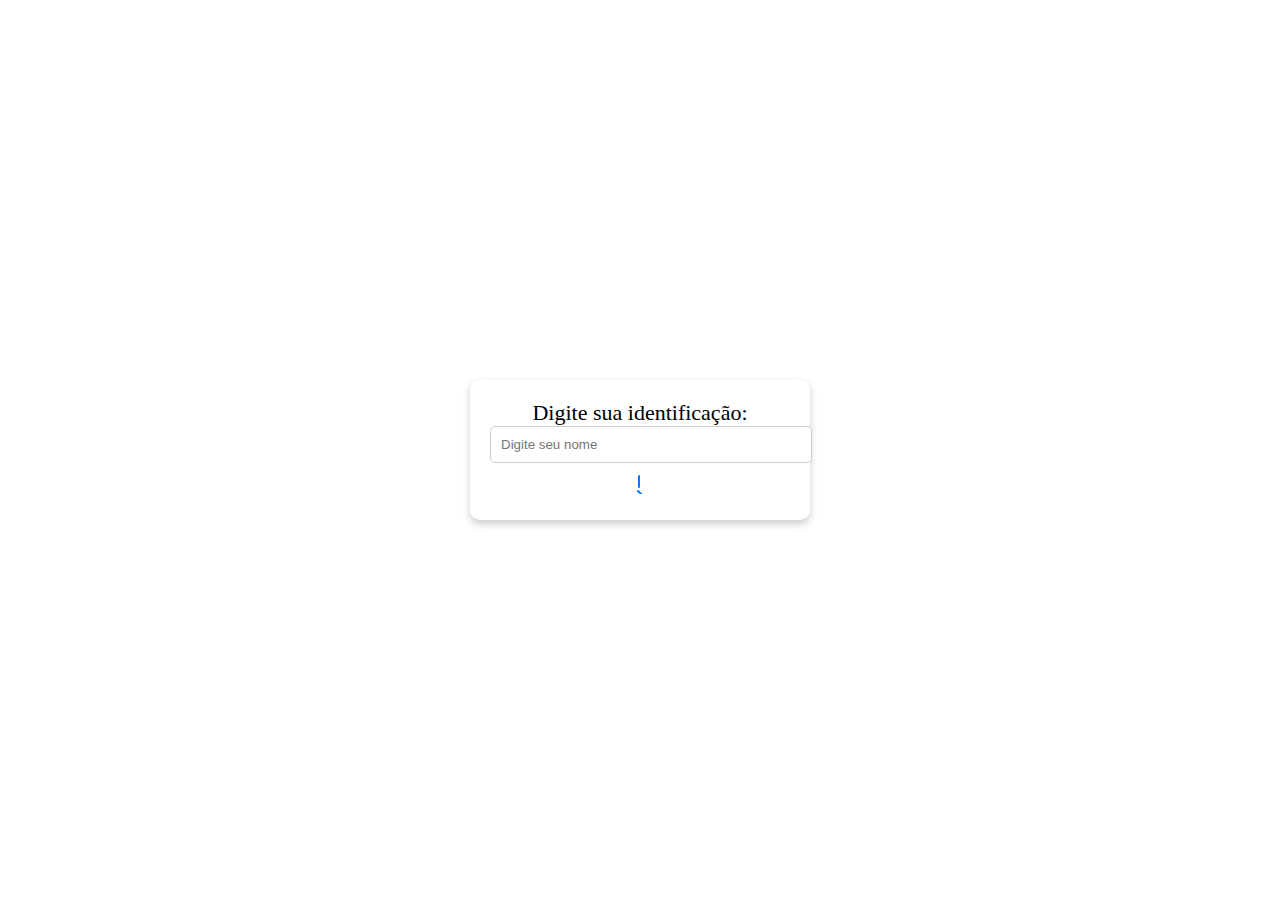
==== index.html @ 030fe0ed "Update index.html" ====
<!DOCTYPE html>
<html lang="en">
<head>
<meta charset="UTF-8">
<meta name="viewport" content="width=device-width, initial-scale=1.0">
<title>Identificação do Usuário</title>
<style>
  body {
    background-color: white;
    color: black;
    font-family: "Times New Roman", serif;
    font-size: 22px;
    display: flex;
    justify-content: center;
    align-items: center;
    height: 100vh;
    margin: 0;
  }

  #identificationBox {
    background-color: white;
    border-radius: 10px;
    box-shadow: 0px 4px 8px rgba(0, 0, 0, 0.2);
    padding: 20px;
    width: 300px;
    text-align: center;
  }

  input {
    width: 100%;
    padding: 10px;
    border: 1px solid #ccc;
    border-radius: 5px;
    margin-bottom: 10px;
  }

  #submitBtn {
    background-color: transparent;
    border: none;
    cursor: pointer;
  }

  #submitIcon {
    width: 20px;
    height: 20px;
    fill: #007bff;
  }
</style>
</head>
<body>
  <div id="identificationBox">
    <label for="username">Digite sua identificação:</label>
    <input type="text" id="username" placeholder="Digite seu nome">
    <button id="submitBtn">
      <svg id="submitIcon" xmlns="http://www.w3.org/2000/svg" viewBox="0 0 20 20">
        <path d="M7.293 16.293a1 1 0 011.414 0l5 5a1 1 0 01-1.414 1.414l-5-5a1 1 0 010-1.414z"/>
        <path d="M8 2a1 1 0 012 0v11a1 1 0 11-2 0V2z"/>
      </svg>
    </button>
  </div>

  <script>
    const submitButton = document.getElementById("submitBtn");

    submitButton.addEventListener("click", () => {
      const usernameInput = document.getElementById("username");
      const username = usernameInput.value;

      if (username.trim() !== "") {
        alert(`Identificação enviada: ${username}`);
      } else {
        alert("Por favor, insira sua identificação.");
      }
    });
  </script>
</body>
</html>
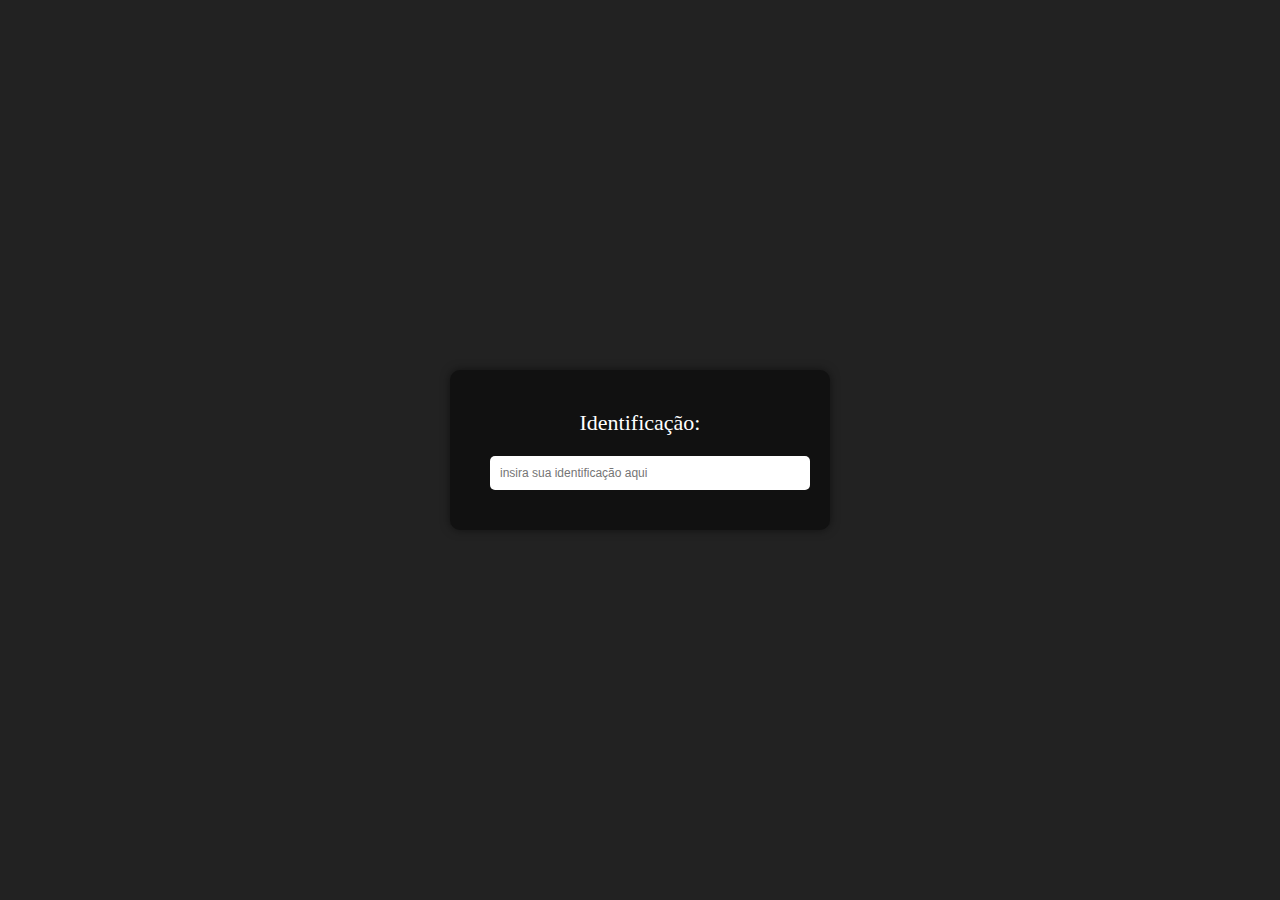
==== commit 2eefaa90: "Update index.html" ====
--- a/index.html
+++ b/index.html
@@ -3,75 +3,56 @@
 <head>
 <meta charset="UTF-8">
 <meta name="viewport" content="width=device-width, initial-scale=1.0">
-<title>Identificação do Usuário</title>
 <style>
   body {
-    background-color: white;
-    color: black;
-    font-family: "Times New Roman", serif;
-    font-size: 22px;
+    background-color: #222;
+    margin: 0;
+    padding: 0;
     display: flex;
     justify-content: center;
     align-items: center;
-    height: 100vh;
-    margin: 0;
+    min-height: 100vh;
+    font-family: 'Times New Roman', serif;
   }
 
-  #identificationBox {
-    background-color: white;
+  .container {
+    background-color: #111;
+    color: white;
+    padding: 40px;
     border-radius: 10px;
-    box-shadow: 0px 4px 8px rgba(0, 0, 0, 0.2);
-    padding: 20px;
+    box-shadow: 0px 0px 10px rgba(0, 0, 0, 0.5);
     width: 300px;
     text-align: center;
   }
 
-  input {
-    width: 100%;
-    padding: 10px;
-    border: 1px solid #ccc;
-    border-radius: 5px;
-    margin-bottom: 10px;
+  .identification {
+    font-size: 22px;
+    margin-bottom: 20px;
   }
 
-  #submitBtn {
-    background-color: transparent;
+  input {
+    padding: 10px;
+    width: 100%;
+    font-size: 12px;
     border: none;
-    cursor: pointer;
+    border-radius: 5px;
+    justify-content: center;
+    align-items: center;
   }
 
-  #submitIcon {
-    width: 20px;
-    height: 20px;
-    fill: #007bff;
+  input:focus {
+    outline: none;
+    box-shadow: 0px 0px 5px rgba(255, 255, 255, 0.8);
   }
 </style>
+<title>:)</title>
 </head>
 <body>
-  <div id="identificationBox">
-    <label for="username">Digite sua identificação:</label>
-    <input type="text" id="username" placeholder="Digite seu nome">
-    <button id="submitBtn">
-      <svg id="submitIcon" xmlns="http://www.w3.org/2000/svg" viewBox="0 0 20 20">
-        <path d="M7.293 16.293a1 1 0 011.414 0l5 5a1 1 0 01-1.414 1.414l-5-5a1 1 0 010-1.414z"/>
-        <path d="M8 2a1 1 0 012 0v11a1 1 0 11-2 0V2z"/>
-      </svg>
-    </button>
+  <div class="container">
+    <div class="identification">
+      Identificação:
+    </div>
+    <input type="text" placeholder="insira sua identificação aqui">
   </div>
-
-  <script>
-    const submitButton = document.getElementById("submitBtn");
-
-    submitButton.addEventListener("click", () => {
-      const usernameInput = document.getElementById("username");
-      const username = usernameInput.value;
-
-      if (username.trim() !== "") {
-        alert(`Identificação enviada: ${username}`);
-      } else {
-        alert("Por favor, insira sua identificação.");
-      }
-    });
-  </script>
 </body>
 </html>
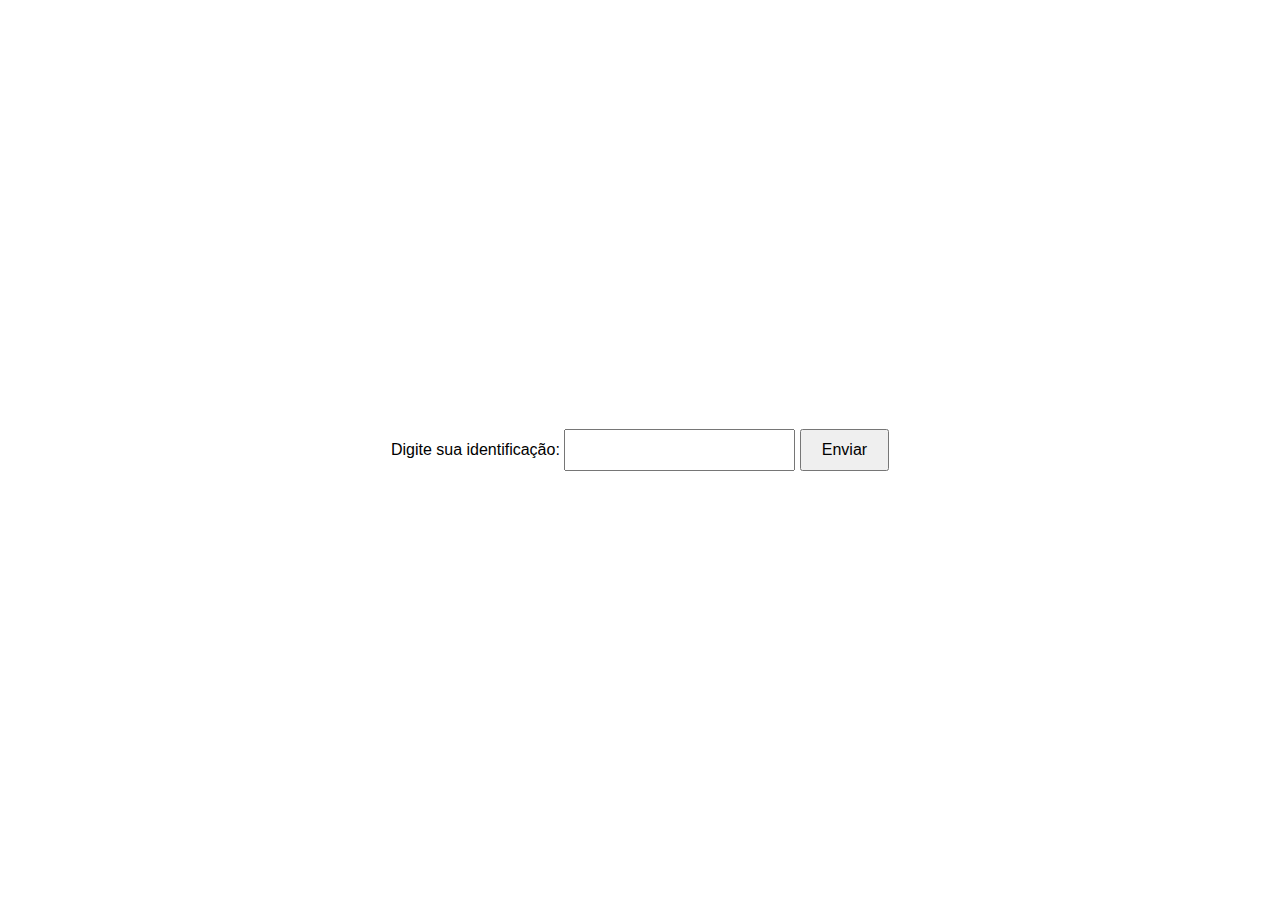
==== commit 33c6c46c: "Update index.html" ====
--- a/index.html
+++ b/index.html
@@ -3,56 +3,61 @@
 <head>
 <meta charset="UTF-8">
 <meta name="viewport" content="width=device-width, initial-scale=1.0">
+<title>:)</title>
 <style>
   body {
-    background-color: #222;
+    font-family: Arial, sans-serif;
+    text-align: center;
     margin: 0;
     padding: 0;
+  }
+  .container {
     display: flex;
     justify-content: center;
     align-items: center;
-    min-height: 100vh;
-    font-family: 'Times New Roman', serif;
+    height: 100vh;
   }
-
-  .container {
-    background-color: #111;
-    color: white;
-    padding: 40px;
-    border-radius: 10px;
-    box-shadow: 0px 0px 10px rgba(0, 0, 0, 0.5);
-    width: 300px;
-    text-align: center;
+  #nameInput {
+    padding: 10px;
+    font-size: 16px;
   }
-
-  .identification {
-    font-size: 22px;
-    margin-bottom: 20px;
-  }
-
-  input {
-    padding: 10px;
-    width: 100%;
-    font-size: 12px;
-    border: none;
-    border-radius: 5px;
-    justify-content: center;
-    align-items: center;
-  }
-
-  input:focus {
-    outline: none;
-    box-shadow: 0px 0px 5px rgba(255, 255, 255, 0.8);
+  #submitBtn {
+    padding: 10px 20px;
+    font-size: 16px;
+    cursor: pointer;
   }
 </style>
-<title>:)</title>
 </head>
 <body>
-  <div class="container">
-    <div class="identification">
-      Identificação:
-    </div>
-    <input type="text" placeholder="insira sua identificação aqui">
-  </div>
+<div class="container">
+  <form id="identificationForm">
+    <label for="nameInput">Digite sua identificação:</label>
+    <input type="text" id="nameInput" required>
+    <button type="submit" id="submitBtn">Enviar</button>
+  </form>
+</div>
+
+<script>
+  document.getElementById("identificationForm").addEventListener("submit", function(event) {
+    event.preventDefault();
+    var name = document.getElementById("nameInput").value.toLowerCase();
+
+    if (name === "mateus" || name === "lvdovico") {
+      window.location.href = "bispo.html";
+    } else if (name === "aquiles" || name === "nicolas") {
+      window.location.href = "pagina3.html";
+    } else if (name === "nollan" || name === "will") {
+      window.location.href = "pagina4.html";
+    } else if (name === "manuel") {
+      window.location.href = "pagina5.html";
+    } else if (name === "sara") {
+      window.location.href = "pagina6.html";
+    } else if (name === "bia") {
+      window.location.href = "crisalidas.html";
+    } else {
+      alert("Identificação inválida.");
+    }
+  });
+</script>
 </body>
 </html>
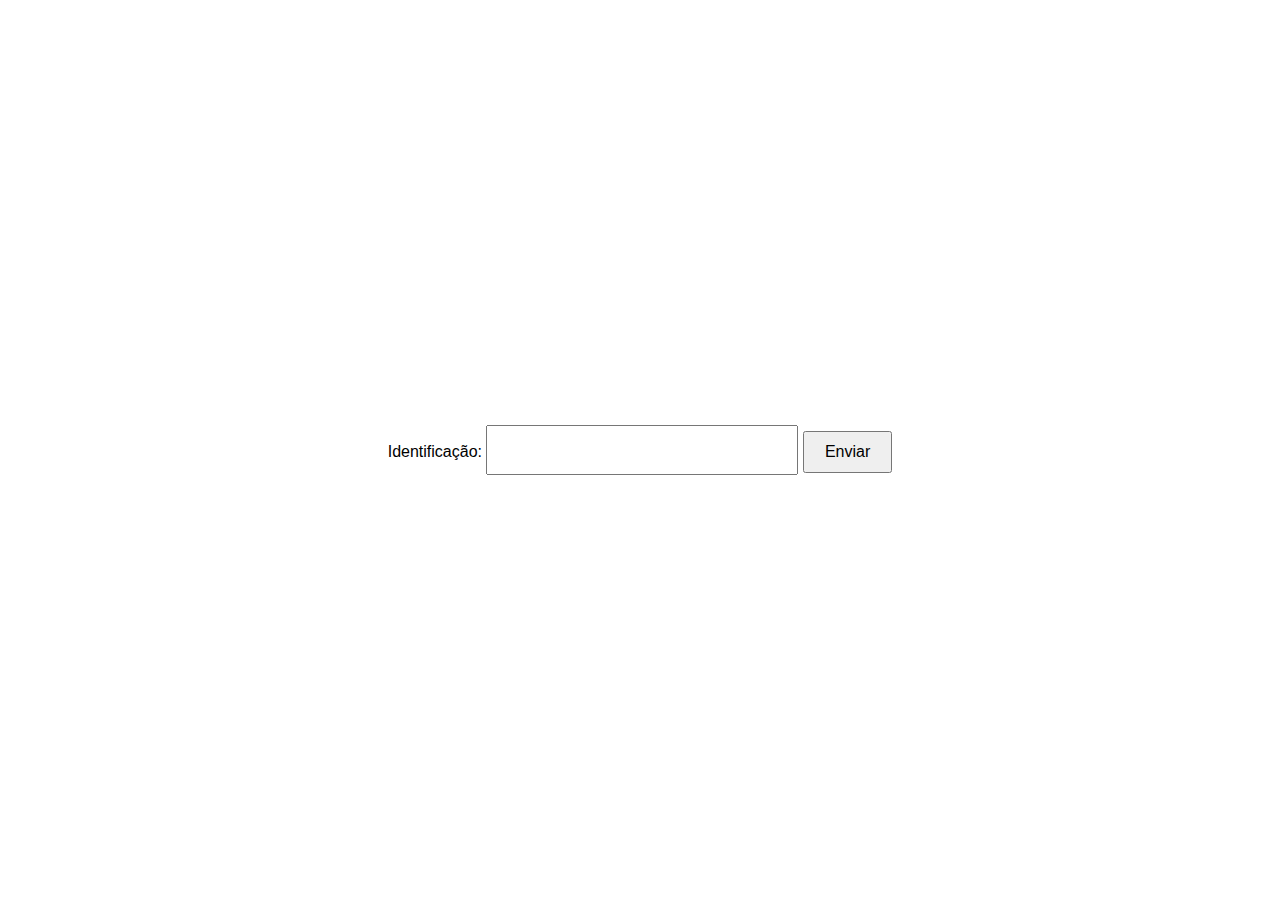
==== commit d500fe70: "Update index.html" ====
--- a/index.html
+++ b/index.html
@@ -19,7 +19,8 @@
   }
   #nameInput {
     padding: 10px;
-    font-size: 16px;
+    font-size: 22px;
+    align-items: center;
   }
   #submitBtn {
     padding: 10px 20px;
@@ -31,7 +32,7 @@
 <body>
 <div class="container">
   <form id="identificationForm">
-    <label for="nameInput">Digite sua identificação:</label>
+    <label for="nameInput">Identificação:</label>
     <input type="text" id="nameInput" required>
     <button type="submit" id="submitBtn">Enviar</button>
   </form>
@@ -51,7 +52,7 @@
     } else if (name === "manuel") {
       window.location.href = "pagina5.html";
     } else if (name === "sara") {
-      window.location.href = "pagina6.html";
+      window.location.href = "pintura.html";
     } else if (name === "bia") {
       window.location.href = "crisalidas.html";
     } else {
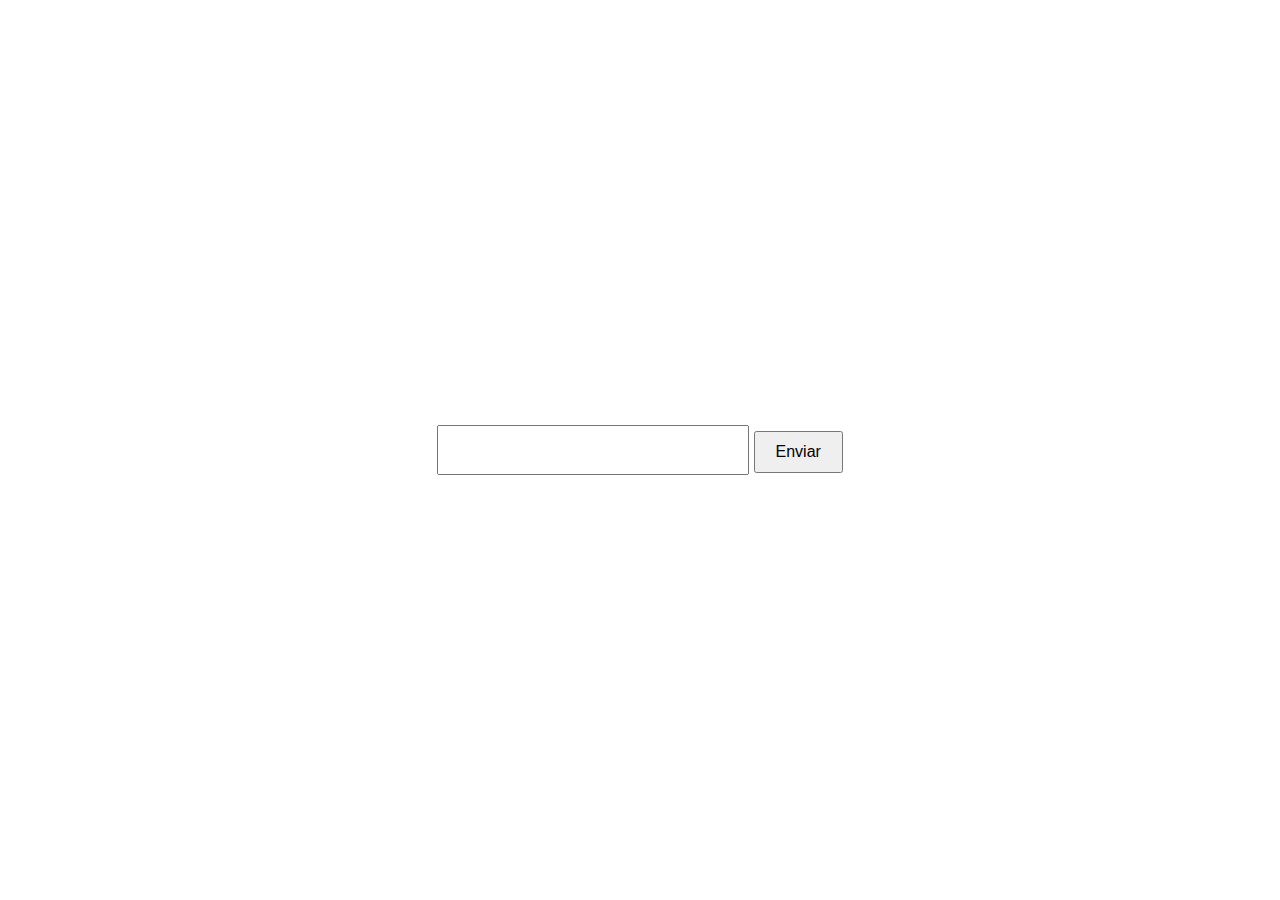
==== commit 89c465fa: "Update index.html" ====
--- a/index.html
+++ b/index.html
@@ -32,7 +32,7 @@
 <body>
 <div class="container">
   <form id="identificationForm">
-    <label for="nameInput">Identificação:</label>
+    <label for="nameInput"></label>
     <input type="text" id="nameInput" required>
     <button type="submit" id="submitBtn">Enviar</button>
   </form>
@@ -46,11 +46,11 @@
     if (name === "mateus" || name === "lvdovico") {
       window.location.href = "bispo.html";
     } else if (name === "aquiles" || name === "nicolas") {
-      window.location.href = "pagina3.html";
+      window.location.href = "bombeiro.html";
     } else if (name === "nollan" || name === "will") {
       window.location.href = "pagina4.html";
     } else if (name === "manuel") {
-      window.location.href = "pagina5.html";
+      window.location.href = "remorso.html";
     } else if (name === "sara") {
       window.location.href = "pintura.html";
     } else if (name === "bia") {
